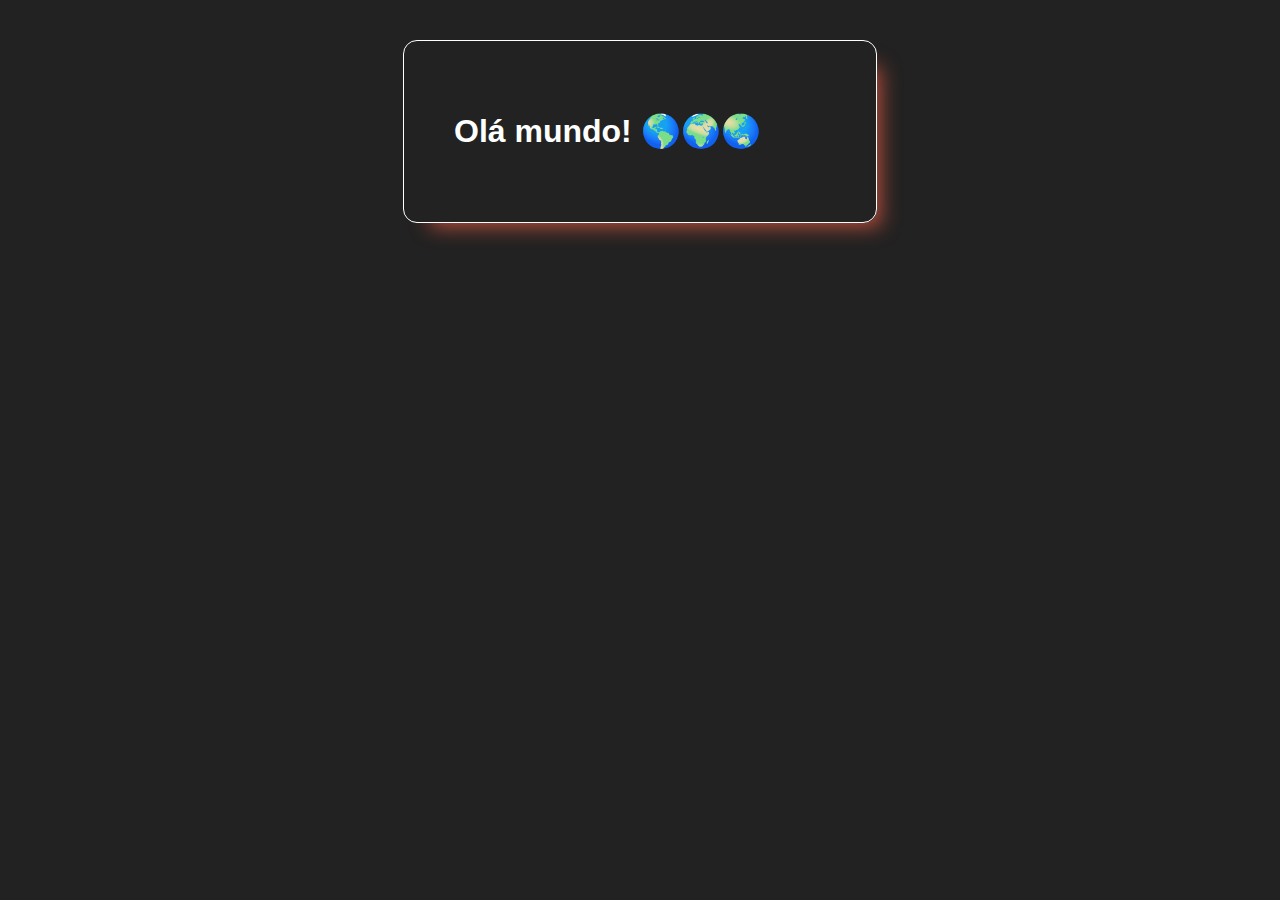
==== Exercicio 1/index.html @ 114d7fc3 "Add files via upload" ====
<!DOCTYPE html>
<html lang="pt-br">
<head>
    <meta charset="UTF-8">
    <meta http-equiv="X-UA-Compatible" content="IE=edge">
    <meta name="viewport" content="width=device-width, initial-scale=1.0">
    <link rel="stylesheet" href="../css/style.css">
    <title>Olá mundo 🌎</title>

</head>
<body>
    <div class="container">
       <h1>Olá mundo! 🌎🌍🌏</h1>
    </div>
</body>
</html>
---- css/style.css ----
* {
    font-family: 'Segoe UI', Tahoma, Geneva, Verdana, sans-serif
}

body {
    background-color: #222222;
    color: #ffffff;
    display: flex;
    align-items: center;
    justify-content: center; 
    margin: 20px;  
    flex-wrap: wrap;
}

a {
    background-color: tomato;
    color: #FFFFFF;
    width: 30px;
    height: 20px;
    text-decoration: none;
    border-radius: 5px;
    padding: 10px;
    display: flex;
    align-items: center;
    justify-content: center;

}

button {
    background-color: transparent;
    color: #ffffff;
    border: 1px solid #ffffff;
    border-radius: 5px;
    padding: 10px;
    margin: 10px;
}

h3 {
    color: tomato;
    margin: 0;
}

p {
    margin: 15px 0;
}

.container {
    display: flex;
    flex-direction: column;
    width: 30%;
    margin: 20px;
    border: 1px solid #FFFFFF;
    padding: 50px;
    border-radius: 14px;
    box-shadow: 15px 15px 20px -12px rgba(255, 99, 71, 0.719);
}

.botao:hover, a:hover {
    background-color: tomato;
    transform: scaleX(1.05);
    transition: 1s;
    cursor: pointer;
    border: none;
}
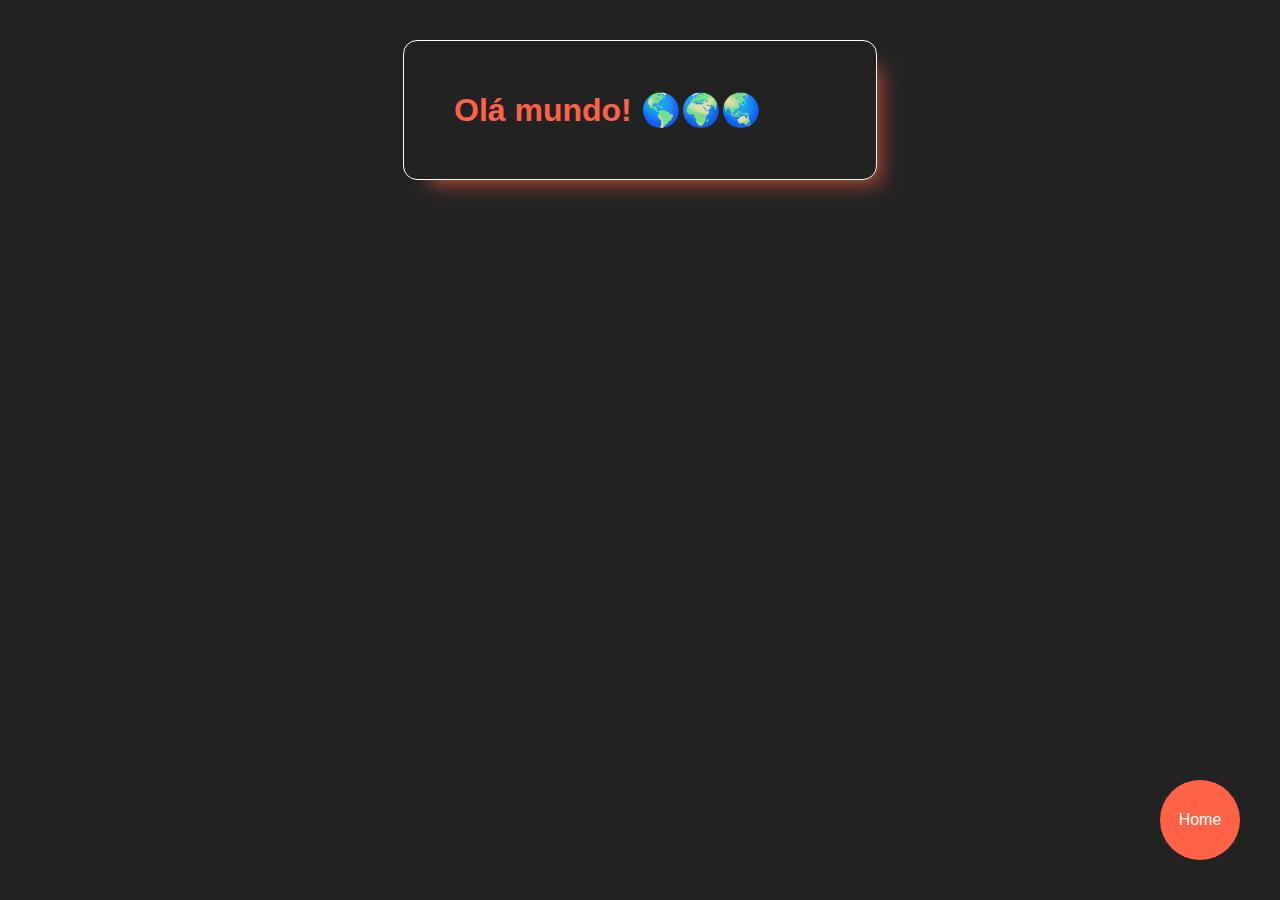
==== commit eefe135b: "Add files via upload" ====
--- a/Exercicio 1/index.html
+++ b/Exercicio 1/index.html
@@ -12,5 +12,7 @@
     <div class="container">
        <h1>Olá mundo! 🌎🌍🌏</h1>
     </div>
+
+    <a href="../index.html" class="voltar">Home</a>
 </body>
 </html>--- a/css/style.css
+++ b/css/style.css
@@ -7,8 +7,8 @@
     color: #ffffff;
     display: flex;
     align-items: center;
-    justify-content: center; 
-    margin: 20px;  
+    justify-content: center;
+    margin: 20px;
     flex-wrap: wrap;
 }
 
@@ -26,7 +26,8 @@
 
 }
 
-button {
+button,
+input {
     background-color: transparent;
     color: #ffffff;
     border: 1px solid #ffffff;
@@ -35,7 +36,8 @@
     margin: 10px;
 }
 
-h3 {
+h3,
+h1 {
     color: tomato;
     margin: 0;
 }
@@ -55,10 +57,24 @@
     box-shadow: 15px 15px 20px -12px rgba(255, 99, 71, 0.719);
 }
 
-.botao:hover, a:hover {
+.botao:hover,
+a:hover {
     background-color: tomato;
     transform: scaleX(1.05);
     transition: 1s;
     cursor: pointer;
     border: none;
+}
+
+.voltar {
+    position: fixed;
+    width: 60px;
+    height: 60px;
+    bottom: 40px;
+    right: 40px;
+    background-color: tomato;
+    color: #FFF;
+    border-radius: 50px;
+    text-align: center;
+    z-index: 1000;
 }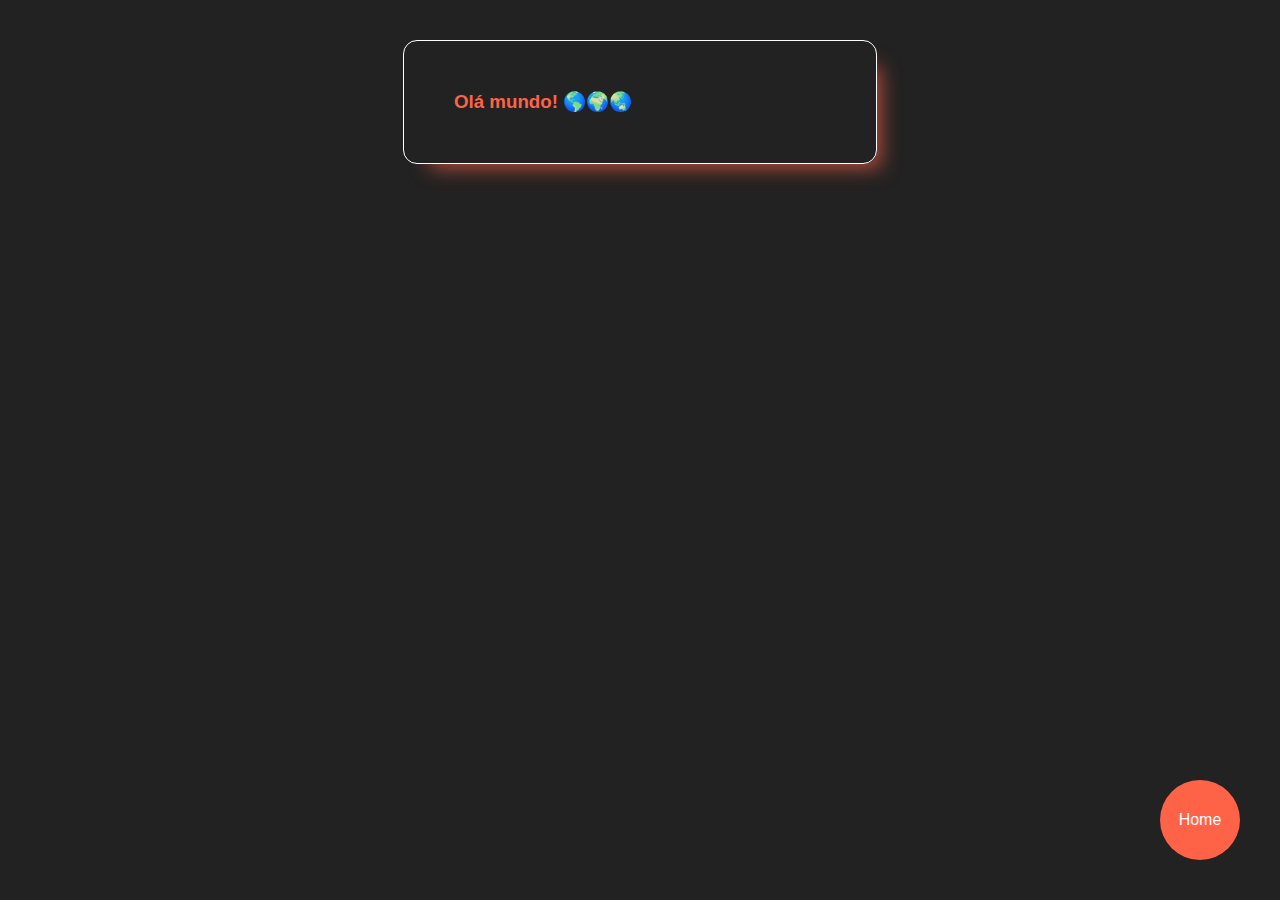
==== commit 565d4931: "Add files via upload" ====
--- a/Exercicio 1/index.html
+++ b/Exercicio 1/index.html
@@ -10,7 +10,7 @@
 </head>
 <body>
     <div class="container">
-       <h1>Olá mundo! 🌎🌍🌏</h1>
+       <h3>Olá mundo! 🌎🌍🌏</h3>
     </div>
 
     <a href="../index.html" class="voltar">Home</a>
--- a/css/style.css
+++ b/css/style.css
@@ -37,7 +37,7 @@
 }
 
 h3,
-h1 {
+h3 {
     color: tomato;
     margin: 0;
 }
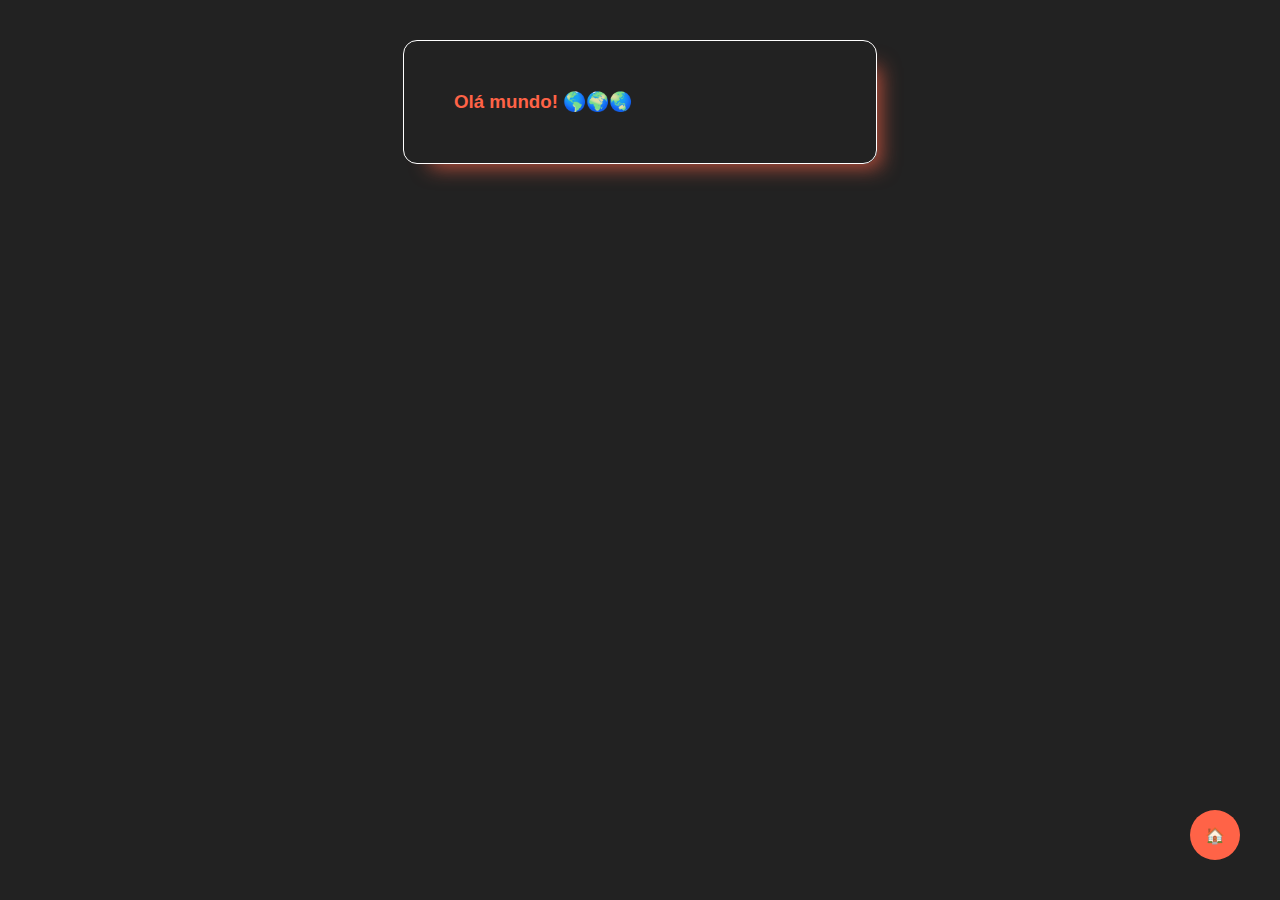
==== commit 8fa59c89: "Add files via upload" ====
--- a/Exercicio 1/index.html
+++ b/Exercicio 1/index.html
@@ -13,6 +13,6 @@
        <h3>Olá mundo! 🌎🌍🌏</h3>
     </div>
 
-    <a href="../index.html" class="voltar">Home</a>
+    <a href="../index.html" class="voltar">🏠</a>
 </body>
 </html>--- a/css/style.css
+++ b/css/style.css
@@ -68,8 +68,8 @@
 
 .voltar {
     position: fixed;
-    width: 60px;
-    height: 60px;
+    width: 30px;
+    height: 30px;
     bottom: 40px;
     right: 40px;
     background-color: tomato;
